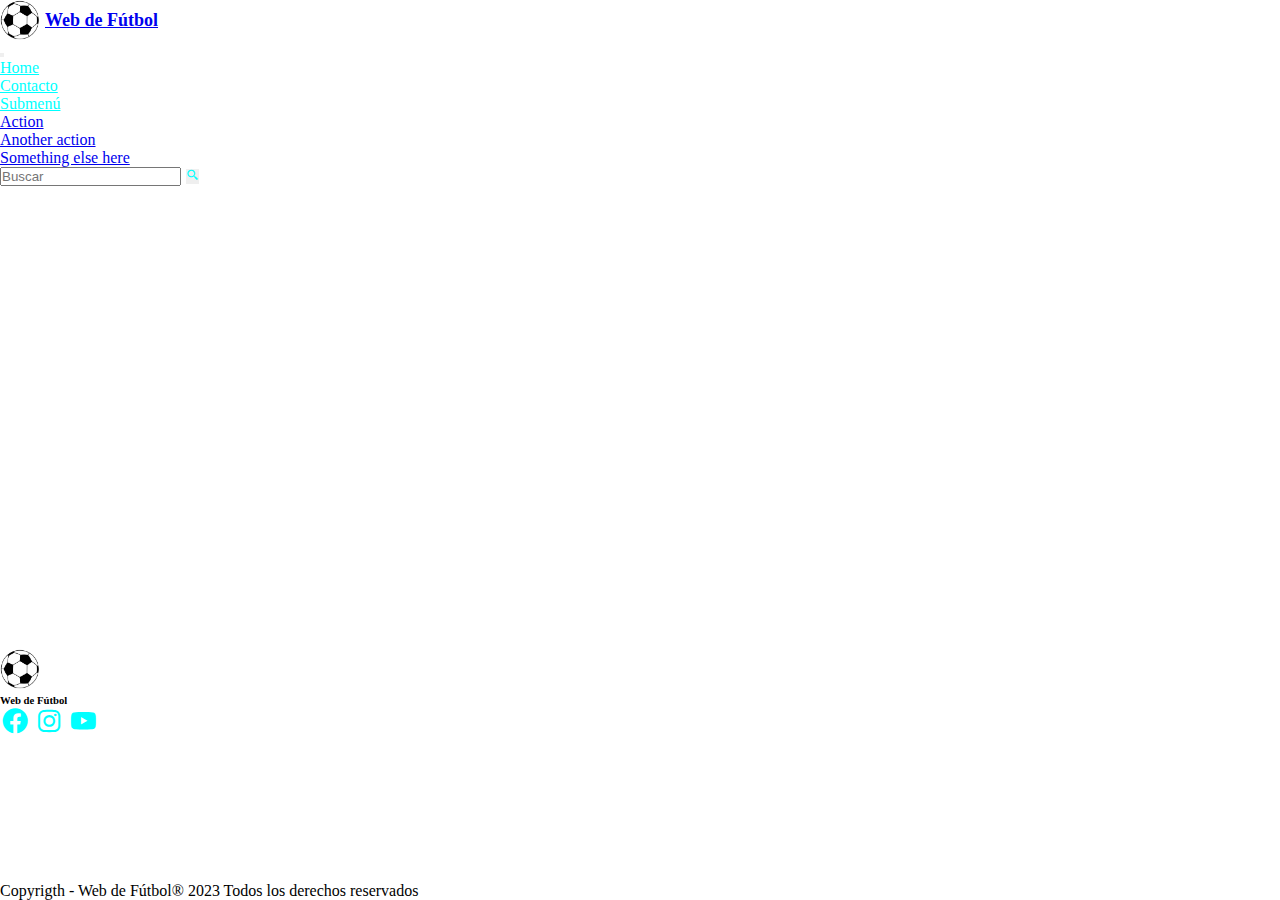
==== pages/contacto.html @ 6c026ef1 "first commit" ====
<!DOCTYPE html>
<html lang="en">
    <head>
        <meta charset="UTF-8" />
        <meta http-equiv="X-UA-Compatible" content="IE=edge" />
        <meta name="viewport" content="width=device-width, initial-scale=1.0" />
        <link
        href="https://cdn.jsdelivr.net/npm/bootstrap@5.3.0-alpha3/dist/css/bootstrap.min.css"
        rel="stylesheet"
        integrity="sha384-KK94CHFLLe+nY2dmCWGMq91rCGa5gtU4mk92HdvYe+M/SXH301p5ILy+dN9+nJOZ"
        crossorigin="anonymous"
    />
    <link href='https://unpkg.com/boxicons@2.1.4/css/boxicons.min.css' rel='stylesheet'>    
    <link rel="stylesheet" href="../css/style.css" />
        <title>Contacto</title>
    </head>
    <body class="bg-secondary">
        <header>
            <nav
                class="navbar navbar-expand-lg bg-dark p-3"
                data-bs-theme="dark"
            >
                <div class="container-fluid">
                    <a
                        class="container-logo-h1 navbar-brand"
                        href="./index.html"
                        ><img
                            class="img-logo"
                            src="../img/pelota.webp"
                            alt="logo-pelota"
                        />
                        <h1>Web de Fútbol</h1></a
                    >
                    <button
                        class="navbar-toggler"
                        type="button"
                        data-bs-toggle="collapse"
                        data-bs-target="#navbarSupportedContent"
                        aria-controls="navbarSupportedContent"
                        aria-expanded="false"
                        aria-label="Toggle navigation"
                    >
                        <span class="navbar-toggler-icon"></span>
                    </button>
                    <div
                        class="collapse navbar-collapse d-flex justify-content-end"
                        id="navbarSupportedContent"
                    >
                        <ul class="navbar-nav mb-2 mb-lg-0 me-5">
                            <li class="nav-item">
                                <a
                                    class="links nav-link"
                                    aria-current="page"
                                    href="../index.html"
                                    >Home</a
                                >
                            </li>
                            <li class="nav-item">
                                <a class="links nav-link" href="./contacto.html"
                                    >Contacto</a
                                >
                            </li>
                            <li class="nav-item dropdown">
                                <a
                                    class="links nav-link dropdown-toggle"
                                    href="#"
                                    role="button"
                                    data-bs-toggle="dropdown"
                                    aria-expanded="false"
                                >
                                    Submenú
                                </a>
                                <ul class="dropdown-menu">
                                    <li>
                                        <a class="dropdown-item" href="#"
                                            >Action</a
                                        >
                                    </li>
                                    <li>
                                        <a class="dropdown-item" href="#"
                                            >Another action</a
                                        >
                                    </li>
                                    
                                        <a class="dropdown-item" href="#"
                                            >Something else here</a
                                        >
                                    </li>
                                </ul>
                            </li>
                        </ul>
                        <form class="d-flex" role="search">
                            <input
                                class="form-control me-2"
                                type="search"
                                placeholder="Buscar"
                                aria-label="Search"
                            />
                            <button
                                class="btn-buscar btn"
                                type="submit"
                            >
                            <i class='bx bx-search-alt-2'></i>
                            </button>
                        </form>
                    </div>
                </div>
            </nav>
        </header>
        <main>

        </main>
        <footer class="container-fluid bg-dark text-light py-3">
            <div class="row text-center">
                <div class="col">
                    <img src="../img/pelota.webp" alt="logo-pelota" class="img-logo">
                    <h6>Web de Fútbol
                    </h6>
                    <div class="redes">
                        <a href="http://" target="_blank" rel="noopener noreferrer"><i class='icono-redes bx bxl-facebook-circle'></i></a>
                        <a href="http://" target="_blank" rel="noopener noreferrer"><i class='icono-redes bx bxl-instagram'></i></a>
                        <a href="http://" target="_blank" rel="noopener noreferrer"><i class='icono-redes bx bxl-youtube'></i></a>
                    </div>
                </div>
                <div class="col">
                    <ul class="ul-footer">
                        <li class="link1"><a href="" class="enlaces-footer">Enlace 1</a></li>
                        <li class="link2"><a href="" class="enlaces-footer">Enlace 2</a></li>
                        <li class="link3"><a href="" class="enlaces-footer">Enlace 3</a></li>
                        <li class="link4"><a href="" class="enlaces-footer">Enlace 4</a></li>
                    </ul>
                </div>
                <div class="col">
                    <ul class="ul-footer">
                        <li class="link1"><a href="" class="enlaces-footer">Enlace 5</a></li>
                        <li class="link2"><a href="" class="enlaces-footer">Enlace 6</a></li>
                        <li class="link3"><a href="" class="enlaces-footer">Enlace 7</a></li>
                        <li class="link4"><a href="" class="enlaces-footer">Enlace 8</a></li>
                    </ul>
                </div>
            </div>
            <div class="row text-center bg-secondary py">
                <p class="text-dark mt-3">Copyrigth - Web de Fútbol® 2023 Todos los derechos reservados</p>
            </div>

        </footer>
        <script
        src="https://cdn.jsdelivr.net/npm/bootstrap@5.3.0-alpha3/dist/js/bootstrap.bundle.min.js"
        integrity="sha384-ENjdO4Dr2bkBIFxQpeoTz1HIcje39Wm4jDKdf19U8gI4ddQ3GYNS7NTKfAdVQSZe"
        crossorigin="anonymous"
    ></script>
    </body>
</html>
---- css/style.css ----
* {
    margin: 0;
    padding: 0;
    box-sizing: border-box;
}
.img-logo {
    width: 40px;
}
.container-logo-h1 {
    display: flex;
    align-items: center;
}
.container-logo-h1 h1 {
    font-size: 18px;
    padding: 5px;
    margin: 0;
}
.links {
    color: aqua;
}

.btn-buscar {
    color: aqua;
    border: 1px solid #fff;
}
.btn-buscar:hover {
    border-color: aqua;
    color: #fff;
}

footer {
    position: absolute;
    bottom: 0;
}
.ul-footer {
    list-style: none;
}
.enlaces-footer {
    text-decoration: none;
    color: #fff;
    transition: all 0.3s;
}
.enlaces-footer:hover {
    color: aqua;
}
.icono-redes {
    font-size: 30px;
    color: aqua;
}
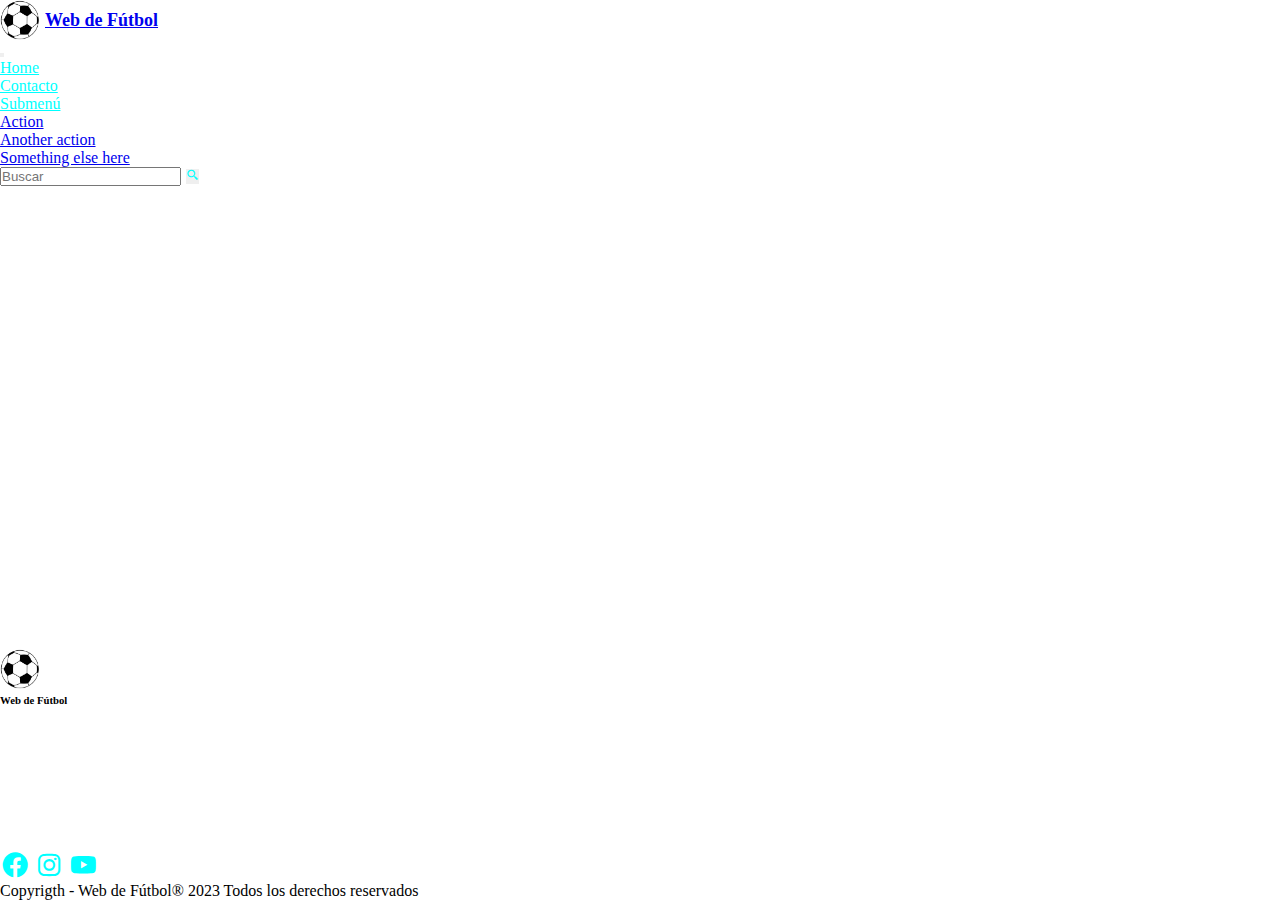
==== commit b370c293: "correcciones en header y footer" ====
--- a/pages/contacto.html
+++ b/pages/contacto.html
@@ -43,7 +43,7 @@
                         <span class="navbar-toggler-icon"></span>
                     </button>
                     <div
-                        class="collapse navbar-collapse d-flex justify-content-end"
+                        class="collapse navbar-collapse justify-content-end"
                         id="navbarSupportedContent"
                     >
                         <ul class="navbar-nav mb-2 mb-lg-0 me-5">
@@ -111,32 +111,35 @@
 
         </main>
         <footer class="container-fluid bg-dark text-light py-3">
-            <div class="row text-center">
-                <div class="col">
+            <div class="row text-center align-items-center">
+                <div class="col col-lg-3 col-12 mb-3">
                     <img src="../img/pelota.webp" alt="logo-pelota" class="img-logo">
                     <h6>Web de Fútbol
                     </h6>
-                    <div class="redes">
-                        <a href="http://" target="_blank" rel="noopener noreferrer"><i class='icono-redes bx bxl-facebook-circle'></i></a>
-                        <a href="http://" target="_blank" rel="noopener noreferrer"><i class='icono-redes bx bxl-instagram'></i></a>
-                        <a href="http://" target="_blank" rel="noopener noreferrer"><i class='icono-redes bx bxl-youtube'></i></a>
-                    </div>
+                    
                 </div>
-                <div class="col">
-                    <ul class="ul-footer">
+                <div class="col col-lg-3 col-6">
+                    <ul class="ul-footer text-end">
                         <li class="link1"><a href="" class="enlaces-footer">Enlace 1</a></li>
                         <li class="link2"><a href="" class="enlaces-footer">Enlace 2</a></li>
                         <li class="link3"><a href="" class="enlaces-footer">Enlace 3</a></li>
                         <li class="link4"><a href="" class="enlaces-footer">Enlace 4</a></li>
                     </ul>
                 </div>
-                <div class="col">
-                    <ul class="ul-footer">
+                <div class="col col-lg-3 col-6">
+                    <ul class="ul-footer text-start">
                         <li class="link1"><a href="" class="enlaces-footer">Enlace 5</a></li>
                         <li class="link2"><a href="" class="enlaces-footer">Enlace 6</a></li>
                         <li class="link3"><a href="" class="enlaces-footer">Enlace 7</a></li>
                         <li class="link4"><a href="" class="enlaces-footer">Enlace 8</a></li>
                     </ul>
+                </div>
+                <div class="col col-lg-3 col-12">
+                    <div class="redes text-center">
+                        <a href="http://" target="_blank" rel="noopener noreferrer"><i class='icono-redes bx bxl-facebook-circle'></i></a>
+                        <a href="http://" target="_blank" rel="noopener noreferrer"><i class='icono-redes bx bxl-instagram'></i></a>
+                        <a href="http://" target="_blank" rel="noopener noreferrer"><i class='icono-redes bx bxl-youtube'></i></a>
+                    </div>
                 </div>
             </div>
             <div class="row text-center bg-secondary py">
